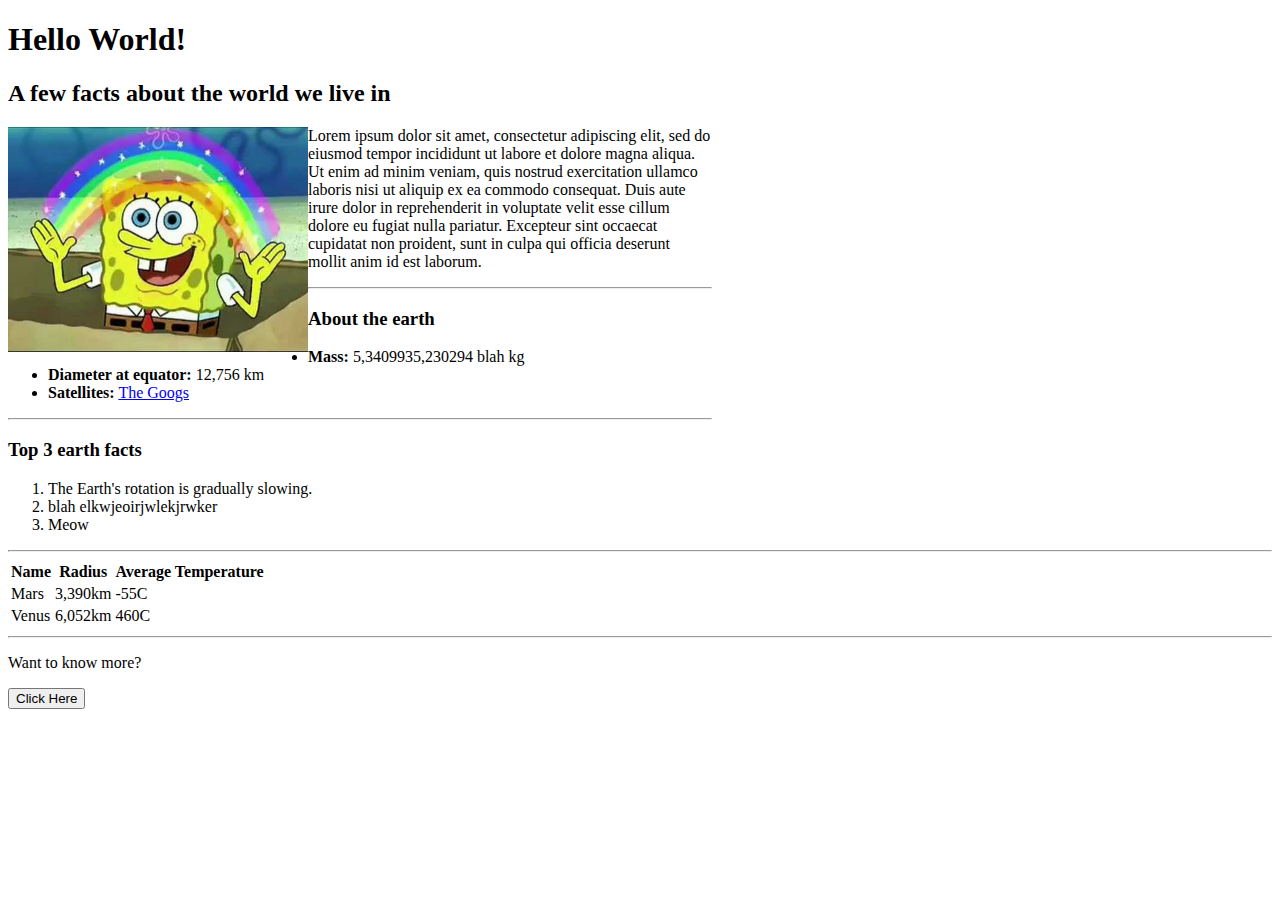
==== challenge.html @ 2eff9141 "March 6, 2018" ====
<!doctype html>
<html>

<head>

  <title>Ze Challenge</title>

  <meta charset="utf-8" />
  <meta http-equiv="Content-type" content="text/html; charset=utf-8" />
  <meta name="viewport" content="width=device-width, initial-scale=1" />

</head>

<body>

  <h1>Hello World!</h1>

  <h2> A few facts about the world we live in</h2>

  <img src="spongebob.jpg" width="300px" align="left">

  <iframe width="560" height="315" src="https://www.youtube.com/embed/6ZfuNTqbHE8?rel=0" align="right" frameborder="0" allow="autoplay; encrypted-media" allowfullscreen></iframe>

  <p>Lorem ipsum dolor sit amet, consectetur adipiscing elit, sed do eiusmod tempor incididunt ut labore et dolore magna aliqua. Ut enim ad minim veniam, quis nostrud exercitation ullamco laboris nisi ut aliquip ex ea commodo consequat. Duis aute irure dolor in reprehenderit in voluptate velit esse cillum dolore eu fugiat nulla pariatur. Excepteur sint occaecat cupidatat non proident, sunt in culpa qui officia deserunt mollit anim id est laborum.</p>

  <hr>

  <h3>About the earth</h3>

    <ul>
      <li><strong>Mass:</strong> 5,3409935,230294 blah kg</li>
      <li><strong>Diameter at equator:</strong> 12,756 km</li>
      <li><strong>Satellites:</strong> <a href="http://www.google.com">The Googs</a> </li>
    </ul>

  <hr>

  <h3>Top 3 earth facts</h3>

    <ol>
      <li>The Earth's rotation is gradually slowing.</li>
      <li>blah elkwjeoirjwlekjrwker</li>
      <li>Meow</li>
    </ol>

  <hr>

  <table>

    <thead>
      <tr>
        <th>Name</th>
        <th>Radius</th>
        <th>Average Temperature</th>
      </tr>
    </thead>

    <tbody>
      <tr>
        <td>Mars</td>
        <td>3,390km</td>
        <td>-55C</td>
      </tr>

      <tr>
        <td>Venus</td>
        <td>6,052km</td>
        <td>460C</td>
      </tr>
    </tbody>

  </table>

  <hr>

  <p>Want to know more?</p>

  <p><input type="submit" value="Click Here"></p>

</body>


<html>
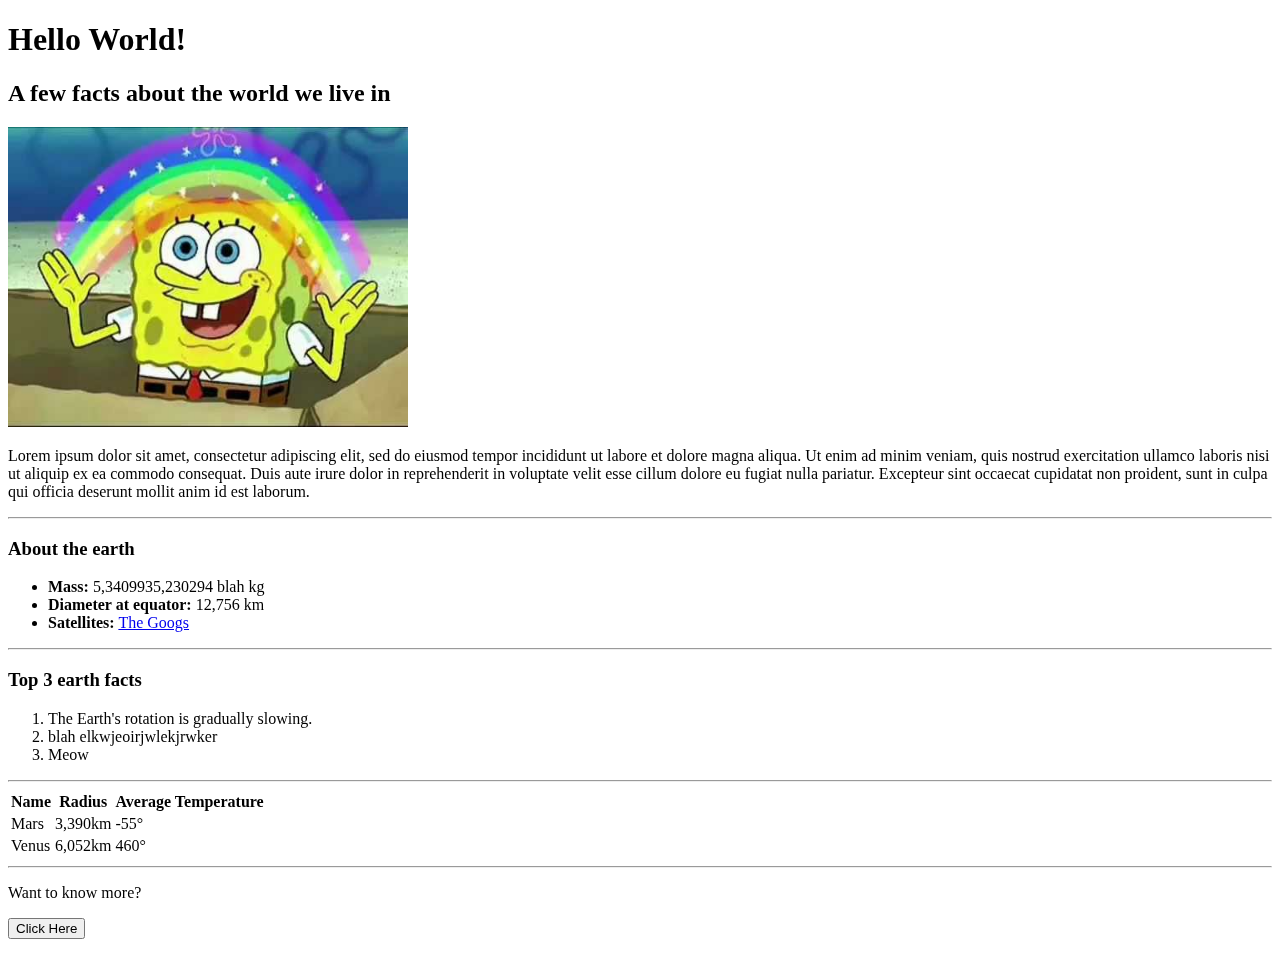
==== commit 1365f8f9: "March 7, 2018" ====
--- a/challenge.html
+++ b/challenge.html
@@ -13,13 +13,13 @@
 
 <body>
 
+  <iframe width="560" height="315" src="https://www.youtube.com/embed/6ZfuNTqbHE8?rel=0" frameborder="0" allow="autoplay; encrypted-media" allowfullscreen align="right"></iframe>
+
   <h1>Hello World!</h1>
 
   <h2> A few facts about the world we live in</h2>
 
-  <img src="spongebob.jpg" width="300px" align="left">
-
-  <iframe width="560" height="315" src="https://www.youtube.com/embed/6ZfuNTqbHE8?rel=0" align="right" frameborder="0" allow="autoplay; encrypted-media" allowfullscreen></iframe>
+  <img src="spongebob.jpg" width="400px">
 
   <p>Lorem ipsum dolor sit amet, consectetur adipiscing elit, sed do eiusmod tempor incididunt ut labore et dolore magna aliqua. Ut enim ad minim veniam, quis nostrud exercitation ullamco laboris nisi ut aliquip ex ea commodo consequat. Duis aute irure dolor in reprehenderit in voluptate velit esse cillum dolore eu fugiat nulla pariatur. Excepteur sint occaecat cupidatat non proident, sunt in culpa qui officia deserunt mollit anim id est laborum.</p>
 
@@ -59,13 +59,13 @@
       <tr>
         <td>Mars</td>
         <td>3,390km</td>
-        <td>-55C</td>
+        <td>-55&deg;</td>
       </tr>
 
       <tr>
         <td>Venus</td>
         <td>6,052km</td>
-        <td>460C</td>
+        <td>460&deg;</td>
       </tr>
     </tbody>
 
